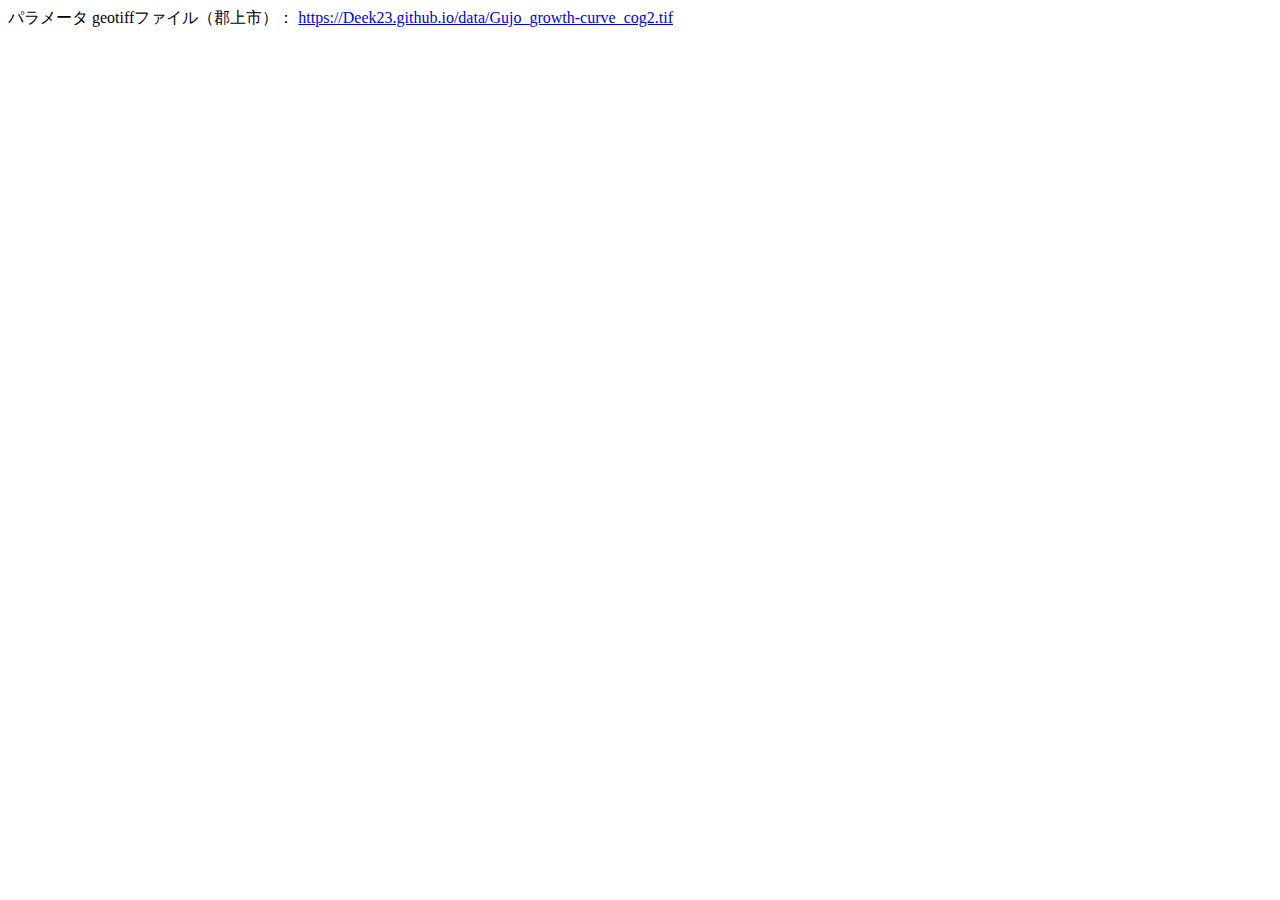
==== pod/matrix_viewer/index.html @ ea55b987 "樹高成長曲線パラメータファイルビュアー" ====
<!doctype html>
<html lang="en">

<head>
    <meta charset="utf-8" />
    <link rel="icon" href="/favicon.ico" />
    <meta name="viewport" content="width=device-width,initial-scale=1" />
    <meta name="theme-color" content="#000000" />
    <meta name="description" content="Web site created using create-react-app" />
    <link rel="apple-touch-icon" href="/logo192.png" />
    <link rel="manifest" href="/manifest.json" />
    <title>Matrix Pro Viewer</title>
    <script defer="defer" src="/static/js/main.eb7bf8bb.js"></script>
    <link href="/static/css/main.96439d28.css" rel="stylesheet">
</head>

<body><noscript>You need to enable JavaScript to run this app.</noscript>
    <div id="matrixviewer"></div>
    <div id = "parameter_file">
         パラメータ geotiffファイル（郡上市）： <a href="https://Deek23.github.io/data/Gujo_growth-curve_cog2.tif">https://Deek23.github.io/data/Gujo_growth-curve_cog2.tif</a>
    </div>
</body>

</html>
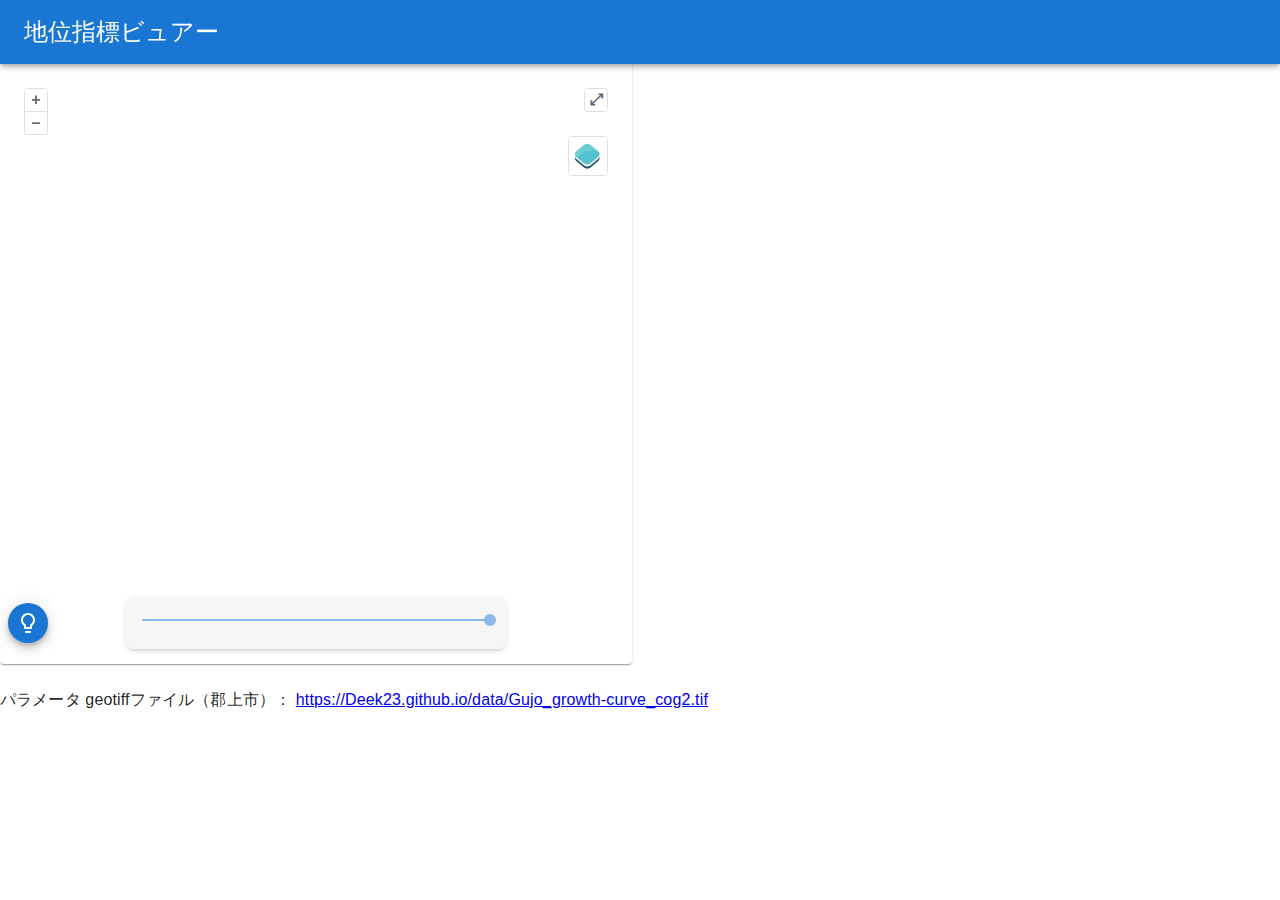
==== commit 8a3f5817: "ファイルリンク修正" ====
--- a/pod/matrix_viewer/index.html
+++ b/pod/matrix_viewer/index.html
@@ -3,19 +3,20 @@
 
 <head>
     <meta charset="utf-8" />
-    <link rel="icon" href="/favicon.ico" />
+    <link rel="icon" href="./favicon.ico" />
     <meta name="viewport" content="width=device-width,initial-scale=1" />
     <meta name="theme-color" content="#000000" />
     <meta name="description" content="Web site created using create-react-app" />
-    <link rel="apple-touch-icon" href="/logo192.png" />
-    <link rel="manifest" href="/manifest.json" />
+    <link rel="apple-touch-icon" href="./logo192.png" />
+    <link rel="manifest" href="./manifest.json" />
     <title>Matrix Pro Viewer</title>
-    <script defer="defer" src="/static/js/main.eb7bf8bb.js"></script>
-    <link href="/static/css/main.96439d28.css" rel="stylesheet">
+    <script defer="defer" src="./static/js/main.eb7bf8bb.js"></script>
+    <link href="./static/css/main.96439d28.css" rel="stylesheet">
 </head>
 
 <body><noscript>You need to enable JavaScript to run this app.</noscript>
     <div id="matrixviewer"></div>
+    <br/>
     <div id = "parameter_file">
          パラメータ geotiffファイル（郡上市）： <a href="https://Deek23.github.io/data/Gujo_growth-curve_cog2.tif">https://Deek23.github.io/data/Gujo_growth-curve_cog2.tif</a>
     </div>
--- a/pod/matrix_viewer/static/css/main.96439d28.css
+++ b/pod/matrix_viewer/static/css/main.96439d28.css
@@ -0,0 +1,2 @@
+body{-webkit-font-smoothing:antialiased;-moz-osx-font-smoothing:grayscale;font-family:-apple-system,BlinkMacSystemFont,Segoe UI,Roboto,Oxygen,Ubuntu,Cantarell,Fira Sans,Droid Sans,Helvetica Neue,sans-serif;margin:0}.map{height:600px;width:100%}code{font-family:source-code-pro,Menlo,Monaco,Consolas,Courier New,monospace}:host,:root{--ol-background-color:#fff;--ol-accent-background-color:#f5f5f5;--ol-subtle-background-color:hsla(0,0%,50%,.25);--ol-partial-background-color:hsla(0,0%,100%,.75);--ol-foreground-color:#333;--ol-subtle-foreground-color:#666;--ol-brand-color:#0af}.ol-box{background-color:hsla(0,0%,100%,.75);background-color:var(--ol-partial-background-color);border:1.5px solid #fff;border:1.5px solid var(--ol-background-color);border-radius:2px;box-sizing:border-box}.ol-mouse-position{position:absolute;right:8px;top:8px}.ol-scale-line{background:hsla(0,0%,100%,.75);background:var(--ol-partial-background-color);border-radius:4px;bottom:8px;left:8px;padding:2px;position:absolute}.ol-scale-line-inner{border:1px solid #666;border:1px solid var(--ol-subtle-foreground-color);border-top:none;color:#333;color:var(--ol-foreground-color);font-size:10px;margin:1px;text-align:center;transition:all .25s;will-change:contents,width}.ol-scale-bar{bottom:8px;left:8px;position:absolute}.ol-scale-bar-inner{display:flex}.ol-scale-step-marker{background-color:#333;background-color:var(--ol-foreground-color);float:right;height:15px;width:1px;z-index:10}.ol-scale-step-text{bottom:-5px;font-size:10px;z-index:11}.ol-scale-step-text,.ol-scale-text{color:#333;color:var(--ol-foreground-color);position:absolute;text-shadow:-1.5px 0 hsla(0,0%,100%,.75),0 1.5px hsla(0,0%,100%,.75),1.5px 0 hsla(0,0%,100%,.75),0 -1.5px hsla(0,0%,100%,.75);text-shadow:-1.5px 0 var(--ol-partial-background-color),0 1.5px var(--ol-partial-background-color),1.5px 0 var(--ol-partial-background-color),0 -1.5px var(--ol-partial-background-color)}.ol-scale-text{bottom:25px;font-size:12px;text-align:center}.ol-scale-singlebar{border:1px solid #333;border:1px solid var(--ol-foreground-color);box-sizing:border-box;height:10px;position:relative;z-index:9}.ol-scale-singlebar-even{background-color:#666;background-color:var(--ol-subtle-foreground-color)}.ol-scale-singlebar-odd{background-color:#fff;background-color:var(--ol-background-color)}.ol-unsupported{display:none}.ol-unselectable,.ol-viewport{-webkit-touch-callout:none;-webkit-tap-highlight-color:transparent;-webkit-user-select:none;-moz-user-select:none;user-select:none}.ol-viewport canvas{all:unset}.ol-selectable{-webkit-touch-callout:default;-webkit-user-select:text;-moz-user-select:text;user-select:text}.ol-grabbing{cursor:grabbing}.ol-grab{cursor:move;cursor:grab}.ol-control{background-color:hsla(0,0%,50%,.25);background-color:var(--ol-subtle-background-color);border-radius:4px;position:absolute}.ol-zoom{left:.5em;top:.5em}.ol-rotate{right:.5em;top:.5em;transition:opacity .25s linear,visibility 0s linear}.ol-rotate.ol-hidden{opacity:0;transition:opacity .25s linear,visibility 0s linear .25s;visibility:hidden}.ol-zoom-extent{left:.5em;top:4.643em}.ol-full-screen{right:.5em;top:.5em}.ol-control button{background-color:#fff;background-color:var(--ol-background-color);border:none;border-radius:2px;color:#666;color:var(--ol-subtle-foreground-color);display:block;font-size:inherit;font-weight:700;height:1.375em;line-height:.4em;margin:1px;padding:0;text-align:center;text-decoration:none;width:1.375em}.ol-control button::-moz-focus-inner{border:none;padding:0}.ol-zoom-extent button{line-height:1.4em}.ol-compass{display:block;font-weight:400;will-change:transform}.ol-touch .ol-control button{font-size:1.5em}.ol-touch .ol-zoom-extent{top:5.5em}.ol-control button:focus,.ol-control button:hover{color:#333;color:var(--ol-foreground-color);outline:1px solid #666;outline:1px solid var(--ol-subtle-foreground-color);text-decoration:none}.ol-zoom .ol-zoom-in{border-radius:2px 2px 0 0}.ol-zoom .ol-zoom-out{border-radius:0 0 2px 2px}.ol-attribution{align-items:center;bottom:.5em;display:flex;flex-flow:row-reverse;max-width:calc(100% - 1.3em);right:.5em;text-align:right}.ol-attribution a{color:#666;color:var(--ol-subtle-foreground-color);text-decoration:none}.ol-attribution ul{color:#333;color:var(--ol-foreground-color);font-size:12px;margin:0;padding:1px .5em;text-shadow:0 0 2px #fff;text-shadow:0 0 2px var(--ol-background-color)}.ol-attribution li{display:inline;list-style:none}.ol-attribution li:not(:last-child):after{content:" "}.ol-attribution img{max-height:2em;max-width:inherit;vertical-align:middle}.ol-attribution button{flex-shrink:0}.ol-attribution.ol-collapsed ul{display:none}.ol-attribution:not(.ol-collapsed){background:hsla(0,0%,100%,.75);background:var(--ol-partial-background-color)}.ol-attribution.ol-uncollapsible{border-radius:4px 0 0;bottom:0;right:0}.ol-attribution.ol-uncollapsible img{margin-top:-.2em;max-height:1.6em}.ol-attribution.ol-uncollapsible button{display:none}.ol-zoomslider{height:200px;left:.5em;top:4.5em}.ol-zoomslider button{height:10px;position:relative}.ol-touch .ol-zoomslider{top:5.5em}.ol-overviewmap{bottom:.5em;left:.5em}.ol-overviewmap.ol-uncollapsible{border-radius:0 4px 0 0;bottom:0;left:0}.ol-overviewmap .ol-overviewmap-map,.ol-overviewmap button{display:block}.ol-overviewmap .ol-overviewmap-map{border:1px solid #666;border:1px solid var(--ol-subtle-foreground-color);height:150px;width:150px}.ol-overviewmap:not(.ol-collapsed) button{bottom:0;left:0;position:absolute}.ol-overviewmap.ol-collapsed .ol-overviewmap-map,.ol-overviewmap.ol-uncollapsible button{display:none}.ol-overviewmap:not(.ol-collapsed){background:hsla(0,0%,50%,.25);background:var(--ol-subtle-background-color)}.ol-overviewmap-box{border:1.5px dotted #666;border:1.5px dotted var(--ol-subtle-foreground-color)}.ol-overviewmap .ol-overviewmap-box:hover{cursor:move}.layer-switcher{position:absolute;right:.5em;text-align:left;top:3.5em}.layer-switcher .panel{background-color:#fff;border:4px solid #eee;border-radius:4px;box-sizing:border-box;display:none;height:100%;margin:0;max-height:inherit;overflow-y:auto}.layer-switcher button{background-color:#fff;background-image:url([data-uri]);background-position:2px;background-repeat:no-repeat;border:none;color:#000;float:right;height:38px;width:38px;z-index:1}.layer-switcher button:focus,.layer-switcher button:hover{background-color:#fff}.layer-switcher.shown{display:flex;flex-direction:column;max-height:calc(100% - 5.5em);overflow-y:hidden}.layer-switcher.shown.ol-control,.layer-switcher.shown.ol-control:hover{background-color:initial}.layer-switcher.shown .panel{display:block}.layer-switcher.shown button{display:none}.layer-switcher.shown.layer-switcher-activation-mode-click>button{background-color:#eee;background-image:none;display:block;margin:1px;position:absolute;right:2px}.layer-switcher.shown button:focus,.layer-switcher.shown button:hover{background-color:#fafafa}.layer-switcher ul{list-style:none;margin:1.6em .4em;padding-left:0}.layer-switcher ul ul{margin:.1em 0 0;padding-left:1.2em}.layer-switcher li.group+li.group{margin-top:.4em}.layer-switcher li.group>label{font-weight:700}.layer-switcher.layer-switcher-group-select-style-none li.group>label{padding-left:1.2em}.layer-switcher li{margin-top:.3em;position:relative}.layer-switcher li input{font-size:1em;height:1em;left:1.2em;position:absolute;width:1em}.layer-switcher li label{display:inline-block;margin-top:1px;padding-left:2.7em;padding-right:1.2em}.layer-switcher label.disabled{opacity:.4}.layer-switcher input{margin:0}.layer-switcher.touch ::-webkit-scrollbar{width:4px}.layer-switcher.touch ::-webkit-scrollbar-track{border-radius:10px;-webkit-box-shadow:inset 0 0 6px rgba(0,0,0,.3)}.layer-switcher.touch ::-webkit-scrollbar-thumb{border-radius:10px;-webkit-box-shadow:inset 0 0 6px rgba(0,0,0,.5)}li.layer-switcher-base-group>label{padding-left:1.2em}.layer-switcher .group button{background-image:url([data-uri]);background-position:center 2px;display:inline-block;float:none;font-size:1em;height:1em;left:0;margin:0;position:absolute;transition:-webkit-transform .2s ease-in-out;transition:transform .2s ease-in-out;transition:transform .2s ease-in-out,-webkit-transform .2s ease-in-out;vertical-align:top;width:1em}.layer-switcher .group.layer-switcher-close button{transform:rotate(-90deg);-webkit-transform:rotate(-90deg)}.layer-switcher .group.layer-switcher-fold.layer-switcher-close>ul{height:0;overflow:hidden}.layer-switcher.shown.layer-switcher-activation-mode-click{padding-left:34px}.layer-switcher.shown.layer-switcher-activation-mode-click>button{border-right:0;left:0}
+/*# sourceMappingURL=main.96439d28.css.map*/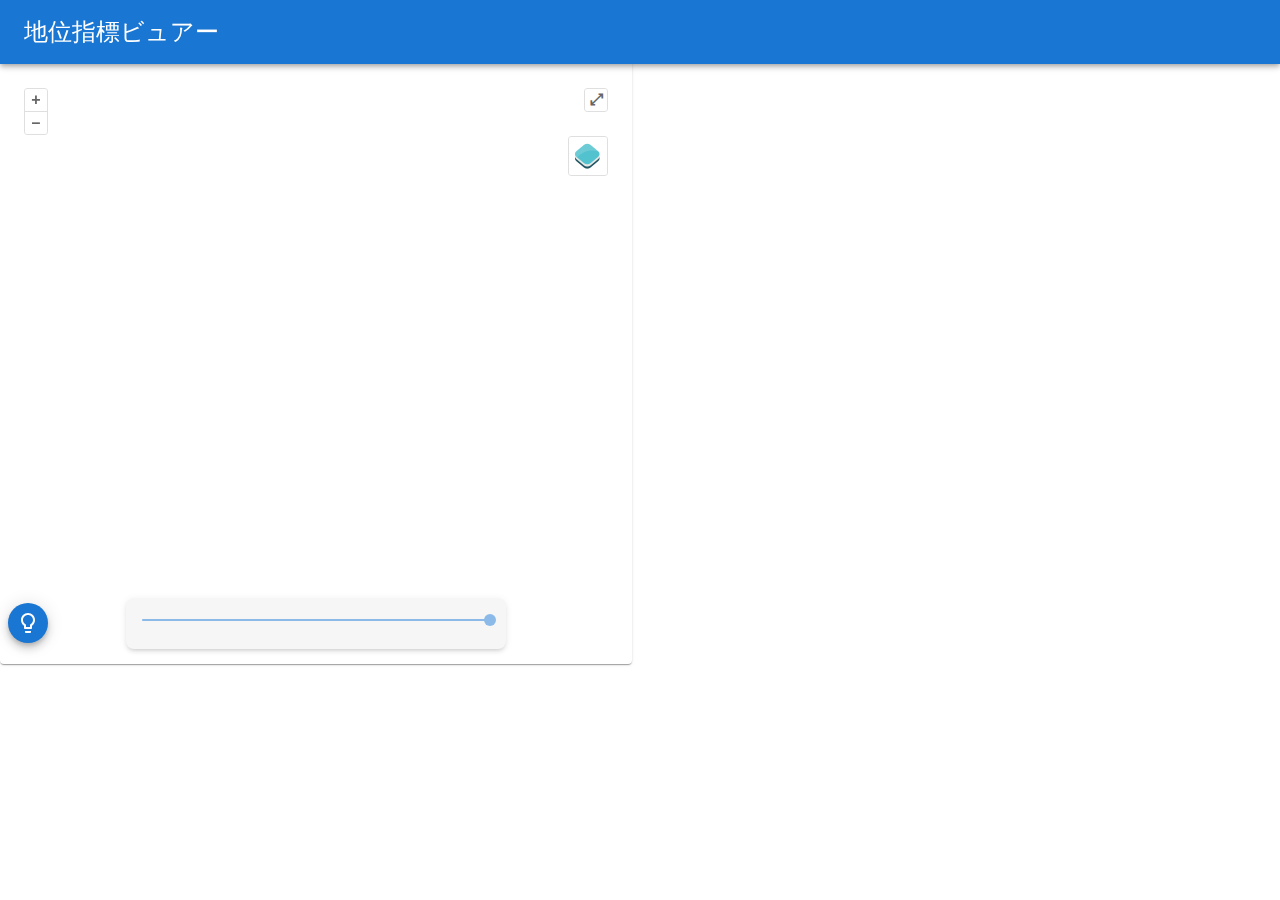
==== commit 77e34aa3: "Add files via upload" ====
--- a/pod/matrix_viewer/index.html
+++ b/pod/matrix_viewer/index.html
@@ -3,23 +3,19 @@
 
 <head>
     <meta charset="utf-8" />
-    <link rel="icon" href="./favicon.ico" />
+    <link rel="icon" href="/pod/matrix_viewer/favicon.ico" />
     <meta name="viewport" content="width=device-width,initial-scale=1" />
     <meta name="theme-color" content="#000000" />
     <meta name="description" content="Web site created using create-react-app" />
-    <link rel="apple-touch-icon" href="./logo192.png" />
-    <link rel="manifest" href="./manifest.json" />
+    <link rel="apple-touch-icon" href="/pod/matrix_viewer/logo192.png" />
+    <link rel="manifest" href="/pod/matrix_viewer/manifest.json" />
     <title>Matrix Pro Viewer</title>
-    <script defer="defer" src="./static/js/main.eb7bf8bb.js"></script>
-    <link href="./static/css/main.96439d28.css" rel="stylesheet">
+    <script defer="defer" src="/pod/matrix_viewer/static/js/main.3efa83ee.js"></script>
+    <link href="/pod/matrix_viewer/static/css/main.96439d28.css" rel="stylesheet">
 </head>
 
 <body><noscript>You need to enable JavaScript to run this app.</noscript>
     <div id="matrixviewer"></div>
-    <br/>
-    <div id = "parameter_file">
-         パラメータ geotiffファイル（郡上市）： <a href="https://Deek23.github.io/data/Gujo_growth-curve_cog2.tif">https://Deek23.github.io/data/Gujo_growth-curve_cog2.tif</a>
-    </div>
 </body>
 
 </html>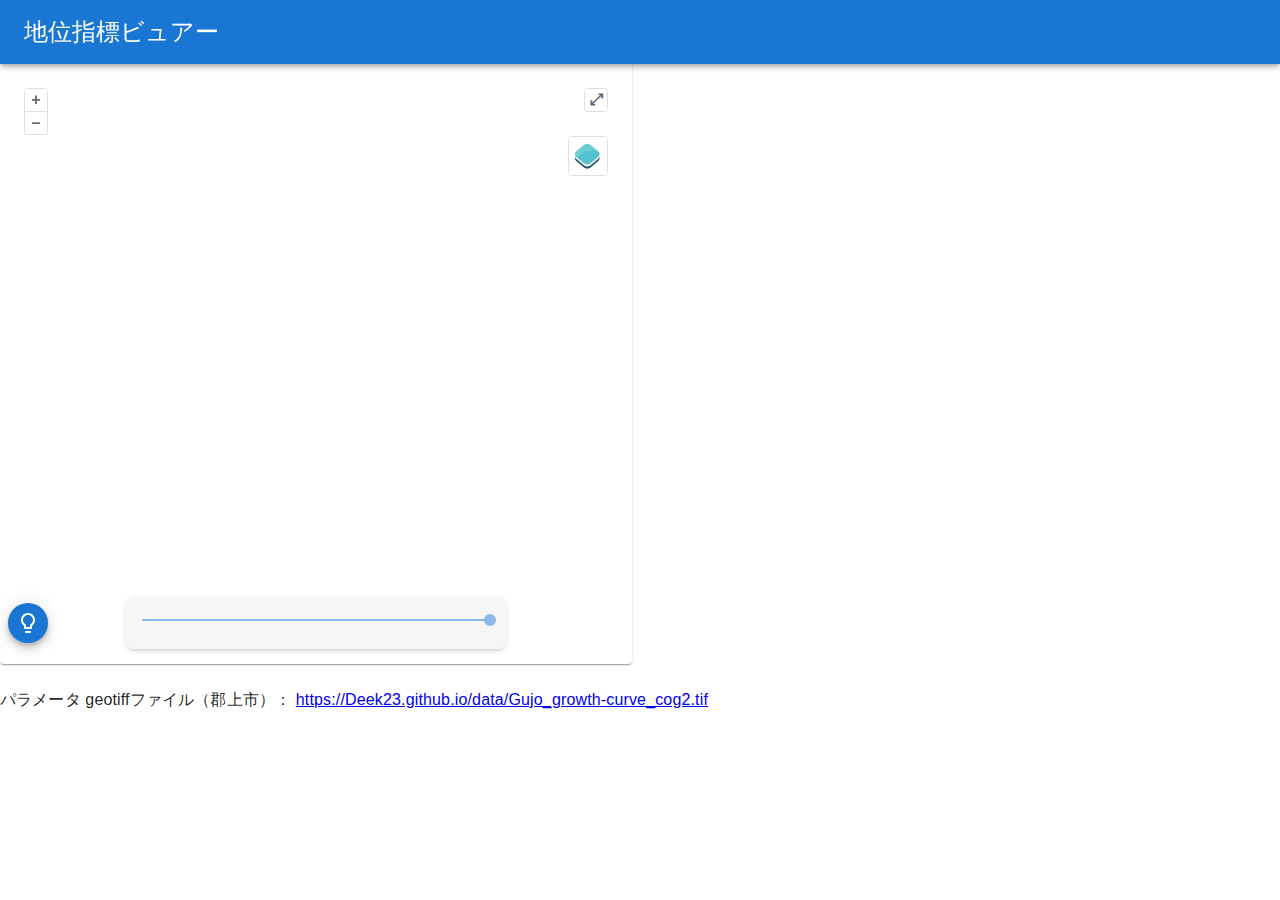
==== commit 59c4bee8: "カラーテーブル修正・ファイルURL追加" ====
--- a/pod/matrix_viewer/index.html
+++ b/pod/matrix_viewer/index.html
@@ -1,21 +1 @@
-<!doctype html>
-<html lang="en">
-
-<head>
-    <meta charset="utf-8" />
-    <link rel="icon" href="/pod/matrix_viewer/favicon.ico" />
-    <meta name="viewport" content="width=device-width,initial-scale=1" />
-    <meta name="theme-color" content="#000000" />
-    <meta name="description" content="Web site created using create-react-app" />
-    <link rel="apple-touch-icon" href="/pod/matrix_viewer/logo192.png" />
-    <link rel="manifest" href="/pod/matrix_viewer/manifest.json" />
-    <title>Matrix Pro Viewer</title>
-    <script defer="defer" src="/pod/matrix_viewer/static/js/main.3efa83ee.js"></script>
-    <link href="/pod/matrix_viewer/static/css/main.96439d28.css" rel="stylesheet">
-</head>
-
-<body><noscript>You need to enable JavaScript to run this app.</noscript>
-    <div id="matrixviewer"></div>
-</body>
-
-</html>+<!doctype html><html lang="en"><head><meta charset="utf-8"/><link rel="icon" href="/pod/matrix_viewer/favicon.ico"/><meta name="viewport" content="width=device-width,initial-scale=1"/><meta name="theme-color" content="#000000"/><meta name="description" content="Web site created using create-react-app"/><link rel="apple-touch-icon" href="/pod/matrix_viewer/logo192.png"/><link rel="manifest" href="/pod/matrix_viewer/manifest.json"/><title>Matrix Pro Viewer</title><script defer="defer" src="/pod/matrix_viewer/static/js/main.86d04548.js"></script><link href="/pod/matrix_viewer/static/css/main.96439d28.css" rel="stylesheet"></head><body><noscript>You need to enable JavaScript to run this app.</noscript><div id="matrixviewer"></div><br/><div id="parameter_file">パラメータ geotiffファイル（郡上市）： <a href="https://Deek23.github.io/data/Gujo_growth-curve_cog2.tif">https://Deek23.github.io/data/Gujo_growth-curve_cog2.tif</a></div></body></html>